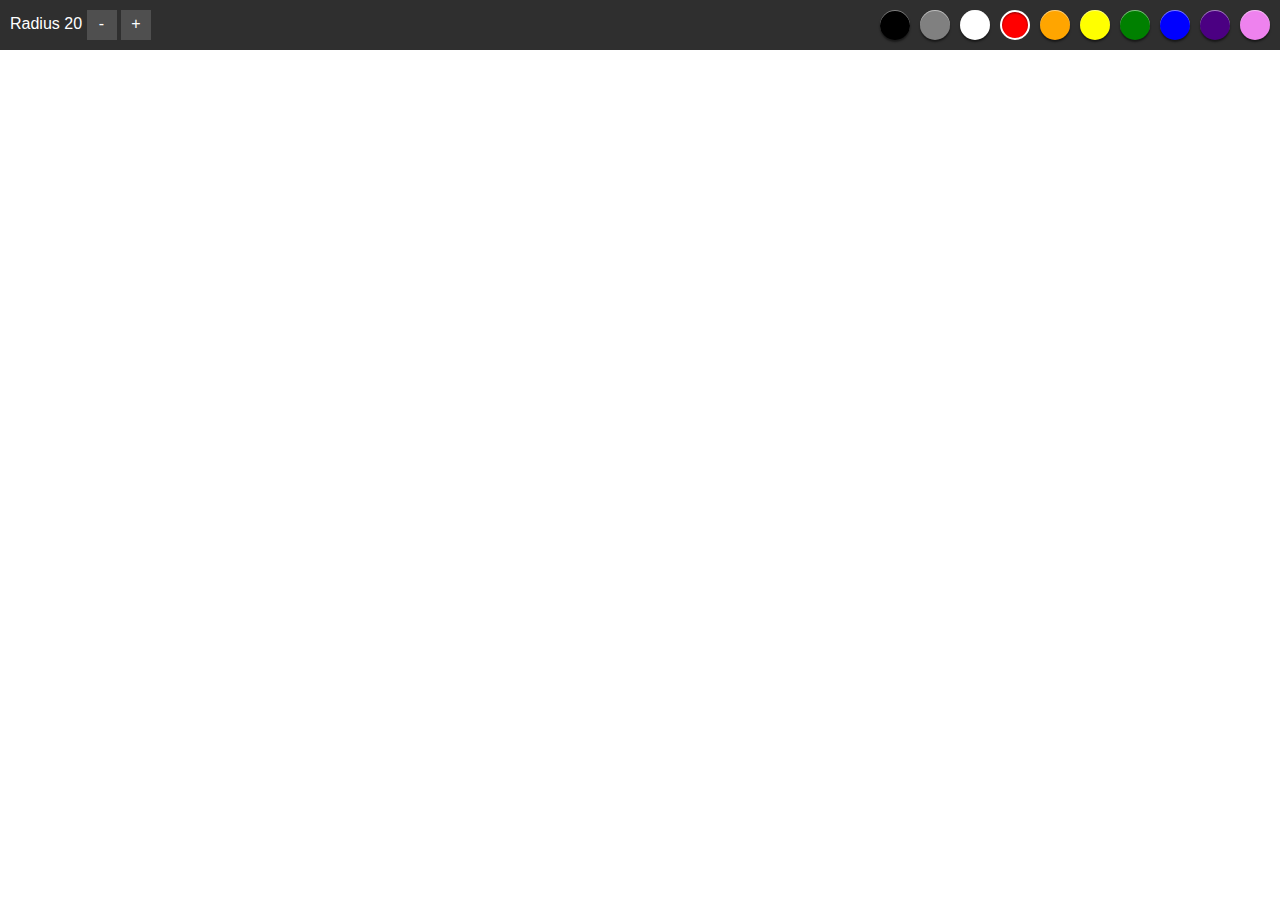
==== index.html @ bf9bf4f9 "basic draw app" ====
<!doctype html>
<html>
<head>
    <title>Drawing App!</title>
    <link rel="stylesheet" href="master.css"
</head>
<!--margin: 0 - remove scrollbars-->
<body style='margin:0'>
    <div id="toolbar">
        <div id="rad">
            Radius <span id="radval">10</span>
            <div id="decrad" class="radcontrol">-</div>
            <div id="incrad" class="radcontrol">+</div>
        </div>
        <div id="colors">
            <!--get colors from colors.js => add new colors to list at the top-->
        </div>
    </div>
<!--margin: 0 - only works when canvas style is display:block-->
    <canvas id="canvas" style="display:block">
        Sorry, your browser does not support Canvas.
    </canvas>
    <script src="main.js"></script> <!--must be declared first-->
    <script src="radius.js"></script> <!--radius is called within main, and has to be provided after -->
    <script src="colors.js"></script> 
</body>
</html>
---- master.css ----
*{
    /* border-box padding is taken from inside the box instead of the outside */
         box-sizing: border-box;
    -moz-box-sizing: border-box;

    font-family: sans-serif;

    /* user cannot select anything in the document */
            user-select: none;
        -ms-user-select: none;
       -moz-user-select: none;
    -webkit-user-select: none;
}

#toolbar{
    width: 100%;
    height: 50px;
    padding: 10px;
    position: fixed;
    top: 0;
    background-color: #2f2f2f;
    color: white; /* text color*/
}

.radcontrol {
    /* tool bar height = 50px, padding (on all 4 sides is 10px, so have 50-10-10px = 30px left*/
    width: 30px;
    height: 30px;
    background-color: #4f4f4f;
    display: inline-block;
    text-align: center;
    padding: 5px;
}

/*radius tool bar on left*/
#rad{
    float: left;
}
/*colors tool bar on left*/
#colors{
    float: right;
}
.swatch{
    width: 30px;
    height: 30px;
    border-radius: 15px;
    /* 
    box shaddow
        offsetX(h-shadow) offsetY(v-shadow) blur spread-color , same params - add shaddow to the bottom
        */
    box-shadow: inset 0px 1px 0px rgba(255, 255, 255, 0.5), 
    0px 2px 2px rgba(0, 0, 0, 0.5);
    display: inline-block;
    margin-left: 10px;
}

.swatch.active{
    border: 2px solid white;
    box-shadow: inset 0px 1px 2px rgba(0, 0, 0, 0.5);
}
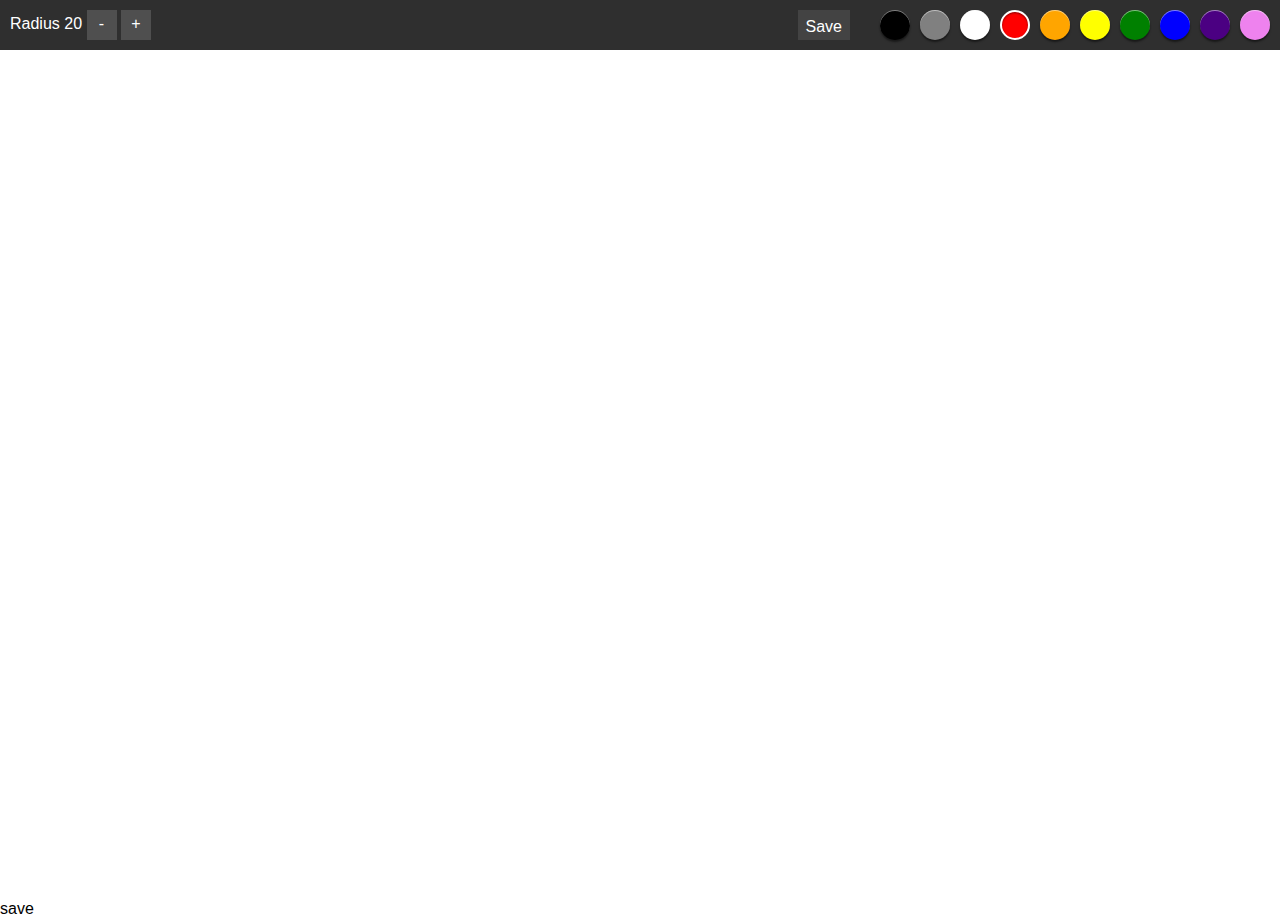
==== commit 94bed13b: "PHPSave - only works in Firefox" ====
--- a/index.html
+++ b/index.html
@@ -15,13 +15,17 @@
         <div id="colors">
             <!--get colors from colors.js => add new colors to list at the top-->
         </div>
+        <div id="save">
+            Save
+        </div>
     </div>
 <!--margin: 0 - only works when canvas style is display:block-->
     <canvas id="canvas" style="display:block">
         Sorry, your browser does not support Canvas.
     </canvas>
-    <script src="main.js"></script> <!--must be declared first-->
-    <script src="radius.js"></script> <!--radius is called within main, and has to be provided after -->
-    <script src="colors.js"></script> 
+    <script src="main.js"></script> <!--must be declared first, all following scripst are provided after-->
+    <script src="radius.js"></script>       <!--drawing-->
+    <script src="colors.js"></script>       <!--colors-->
+    <script src="save.js"></script>         save
 </body>
 </html>--- a/master.css
+++ b/master.css
@@ -60,3 +60,14 @@
 }
 
 
+
+#save{
+    float: right;
+    margin-right: 20px;
+    height: 30px;
+    padding: 8px;
+    background-color: #434343;
+}
+#save:hover{
+    background-color: #818181;
+}